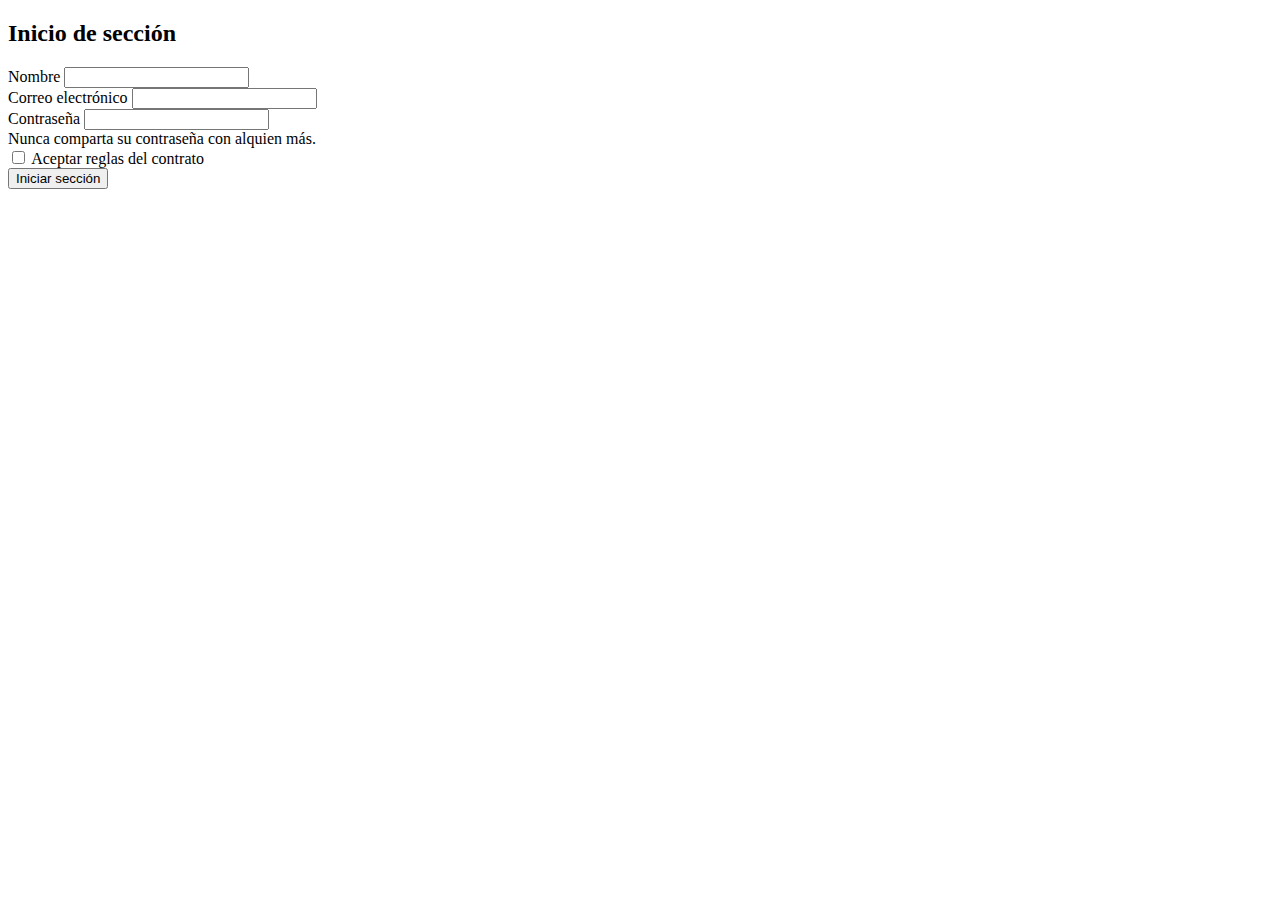
==== index.html @ 69fac266 "Add files via upload" ====
<!DOCTYPE html>
<html lang="en">

<head>
    <meta charset="UTF-8">
    <meta http-equiv="X-UA-Compatible" content="IE=edge">
    <meta name="viewport" content="width=device-width, initial-scale=1.0">
    <link rel="shortcut icon" href="./img/favicon_io/android-chrome-512x512.png" type="image/x-icon">
    <meta name="desciption" content="Proyecto final" />
    <!-- Boostrap -->
    <script src="https://cdn.jsdelivr.net/npm/bootstrap@5.0.2/dist/js/bootstrap.bundle.min.js"
        integrity="sha384-MrcW6ZMFYlzcLA8Nl+NtUVF0sA7MsXsP1UyJoMp4YLEuNSfAP+JcXn/tWtIaxVXM" crossorigin="anonymous">
    </script>
    <link href="https://cdn.jsdelivr.net/npm/bootstrap@5.0.2/dist/css/bootstrap.min.css" rel="stylesheet"
        integrity="sha384-EVSTQN3/azprG1Anm3QDgpJLIm9Nao0Yz1ztcQTwFspd3yD65VohhpuuCOmLASjC" crossorigin="anonymous">
    <!-- Termina Bosstrap -->
    <!-- Font-awesone -->
    <link rel="stylesheet" href="https://cdnjs.cloudflare.com/ajax/libs/font-awesome/6.2.1/css/all.min.css" integrity="sha512-MV7K8+y+gLIBoVD59lQIYicR65iaqukzvf/nwasF0nqhPay5w/9lJmVM2hMDcnK1OnMGCdVK+iQrJ7lzPJQd1w==" crossorigin="anonymous" referrerpolicy="no-referrer" />
    <!-- Fin de font-awesone -->
    <link rel="stylesheet" href="./css/style.css">
    <title>Proyecto final - Certus</title>
</head>

<body>
    <header></header>
    <nav></nav>
    <main class="container-md vh-100 d-flex justify-content-center align-items-center">
        <section>
            <form class="container-fluid form" id="form">
                <section class="mb-3">
                    <h2 class="text-center fw-bold mb-3">Inicio de sección</h2>

                    <!-- Nombre -->
                    <label for="txtName" class="form-label">Nombre</label>
                    <input type="text" class="form-control" id="txtName">
                </section>

                <!-- Correo -->
                <section class="mb-3">
                    <label for="txtEmail" class="form-label">Correo electrónico</label>
                    <input type="email" class="form-control" id="txtEmail">
                </section>

                <!-- Contraseña -->     
                <section class="mb-3">
                    <label for="txtpwd" class="form-label">Contraseña</label>
                    <input type="password" class="form-control" id="txtpwd">
                    
                    <!-- help -->
                    <section id="emailHelp" class="form-text fs-6">Nunca comparta su contraseña con alquien más.</section>
                </section>

                <section class="mb-3 form-check">
                    <input type="checkbox" class="form-check-input" id="chkAceptar">
                    <label class="form-check-label" for="exampleCheck1">Aceptar reglas del contrato</label>
                </section>

                <!-- botón enviar -->
                <section class="d-grid">
                    <input type="submit" class="btn btn-primary" value="Iniciar sección" id="btnEnviar"></input>
                    <p class="warnings" id="warnings"></p>
                </section>
            </form>
        </section>
    </main>
    <footer></footer>
</body>
<script src="./js/index.js"></script>

</html>
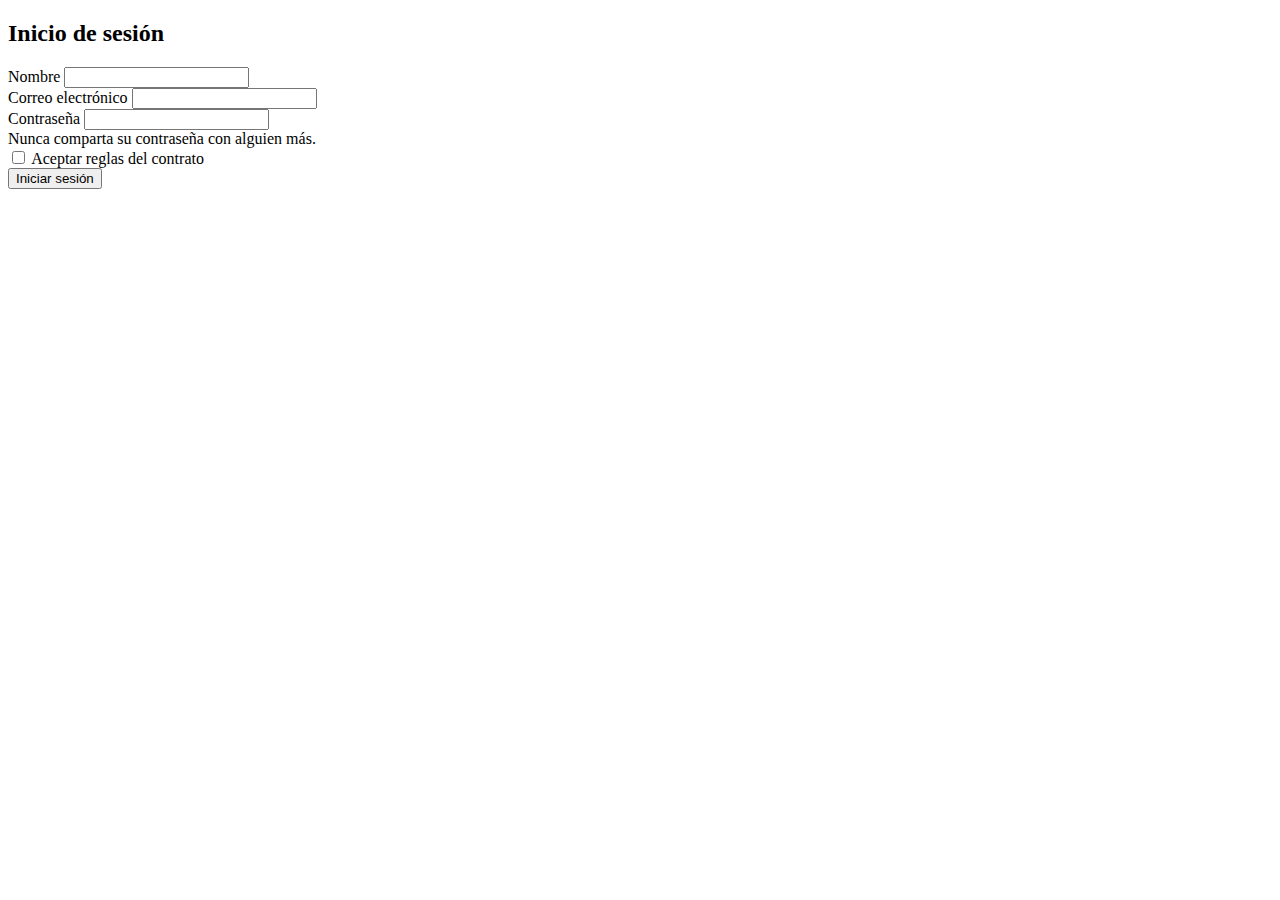
==== commit 1cb3b0dc: "Update index.html" ====
--- a/index.html
+++ b/index.html
@@ -28,7 +28,7 @@
         <section>
             <form class="container-fluid form" id="form">
                 <section class="mb-3">
-                    <h2 class="text-center fw-bold mb-3">Inicio de sección</h2>
+                    <h2 class="text-center fw-bold mb-3">Inicio de sesión</h2>
 
                     <!-- Nombre -->
                     <label for="txtName" class="form-label">Nombre</label>
@@ -47,7 +47,7 @@
                     <input type="password" class="form-control" id="txtpwd">
                     
                     <!-- help -->
-                    <section id="emailHelp" class="form-text fs-6">Nunca comparta su contraseña con alquien más.</section>
+                    <section id="emailHelp" class="form-text fs-6">Nunca comparta su contraseña con alguien más.</section>
                 </section>
 
                 <section class="mb-3 form-check">
@@ -57,7 +57,7 @@
 
                 <!-- botón enviar -->
                 <section class="d-grid">
-                    <input type="submit" class="btn btn-primary" value="Iniciar sección" id="btnEnviar"></input>
+                    <input type="submit" class="btn btn-primary" value="Iniciar sesión" id="btnEnviar"></input>
                     <p class="warnings" id="warnings"></p>
                 </section>
             </form>
@@ -67,4 +67,4 @@
 </body>
 <script src="./js/index.js"></script>
 
-</html>+</html>
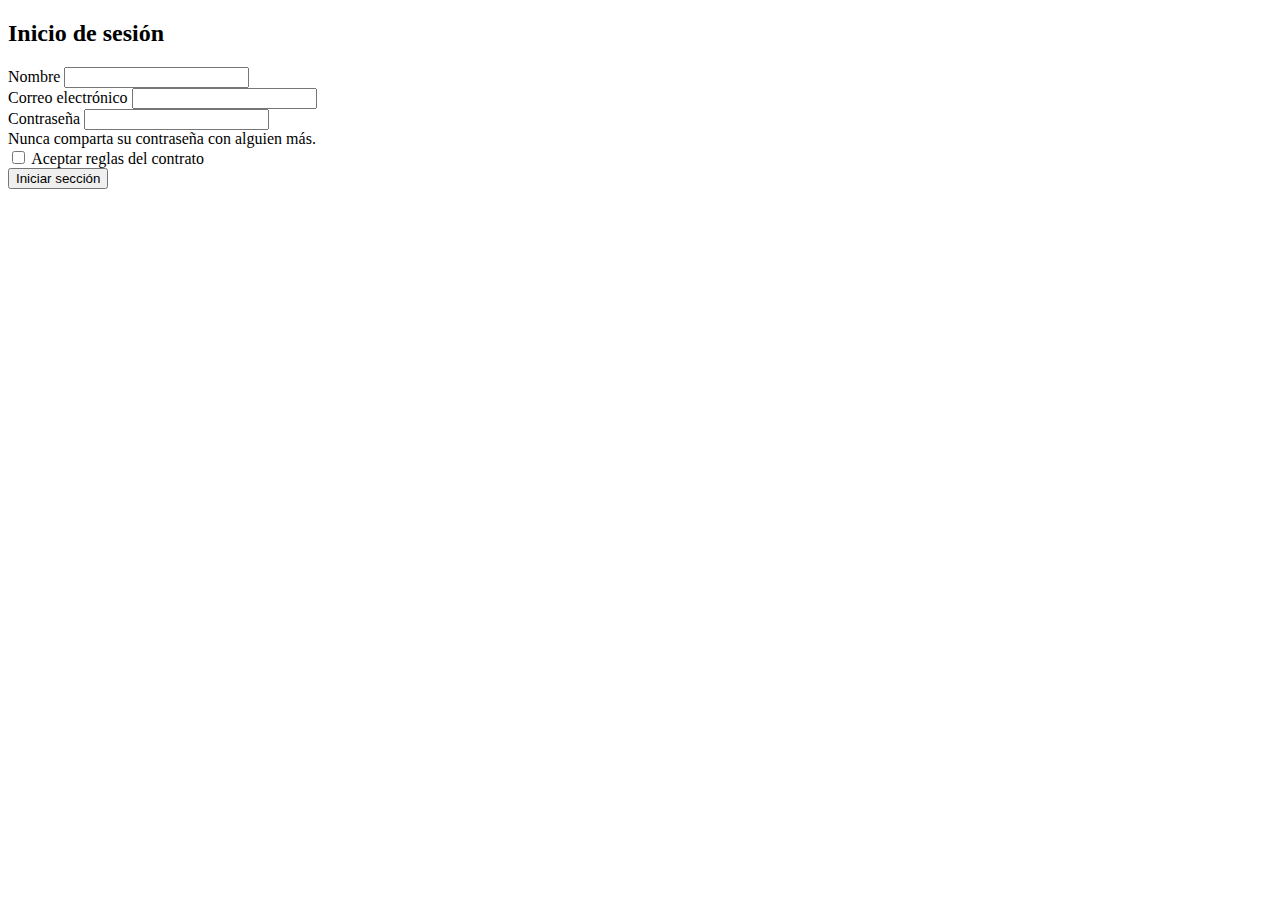
==== commit ee258685: "Add files via upload" ====
--- a/index.html
+++ b/index.html
@@ -57,7 +57,7 @@
 
                 <!-- botón enviar -->
                 <section class="d-grid">
-                    <input type="submit" class="btn btn-primary" value="Iniciar sesión" id="btnEnviar"></input>
+                    <input type="submit" class="btn btn-primary" value="Iniciar sección" id="btnEnviar"></input>
                     <p class="warnings" id="warnings"></p>
                 </section>
             </form>
@@ -67,4 +67,4 @@
 </body>
 <script src="./js/index.js"></script>
 
-</html>
+</html>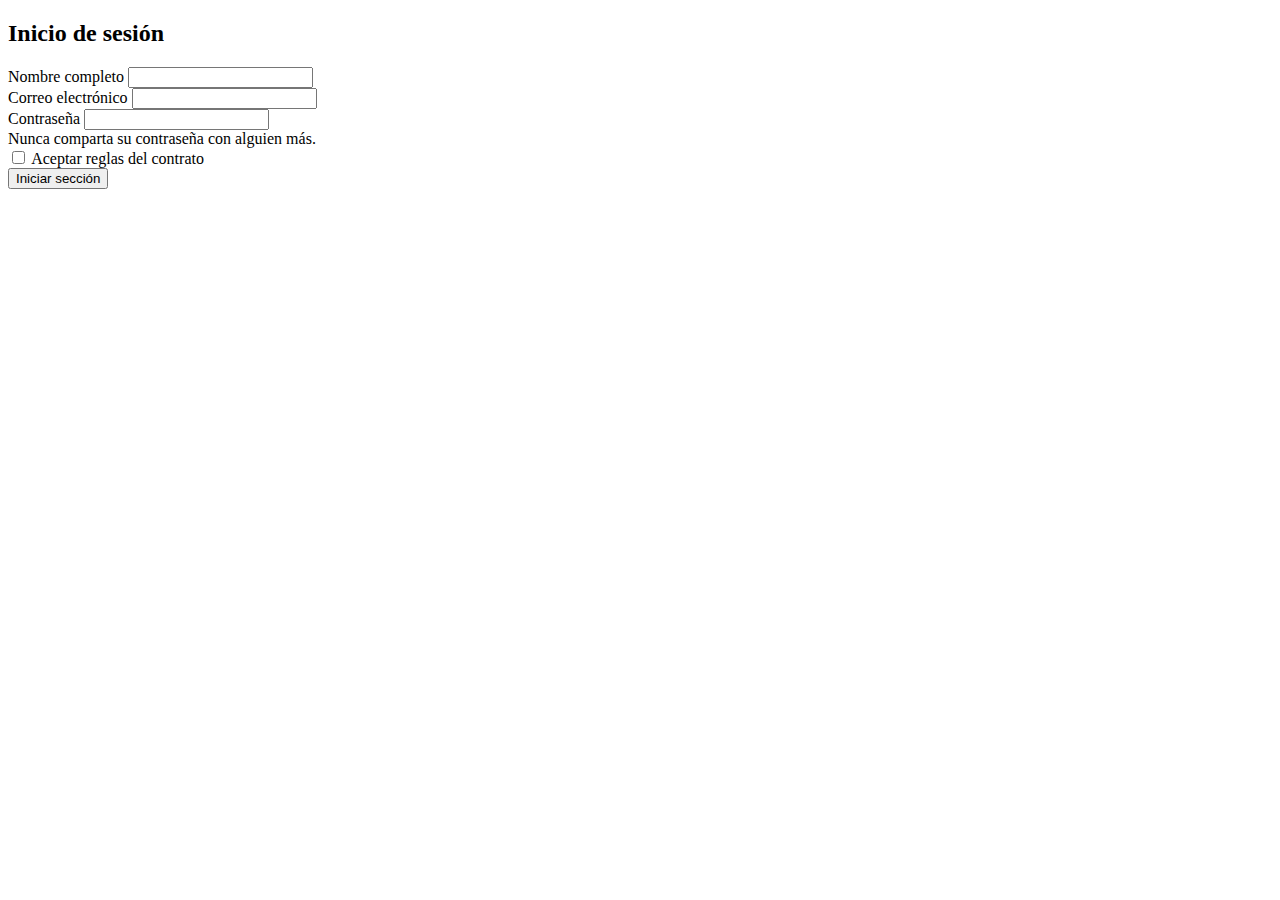
==== commit 93e1bc29: "Add files via upload" ====
--- a/index.html
+++ b/index.html
@@ -31,7 +31,7 @@
                     <h2 class="text-center fw-bold mb-3">Inicio de sesión</h2>
 
                     <!-- Nombre -->
-                    <label for="txtName" class="form-label">Nombre</label>
+                    <label for="txtName" class="form-label">Nombre completo</label>
                     <input type="text" class="form-control" id="txtName">
                 </section>
 
